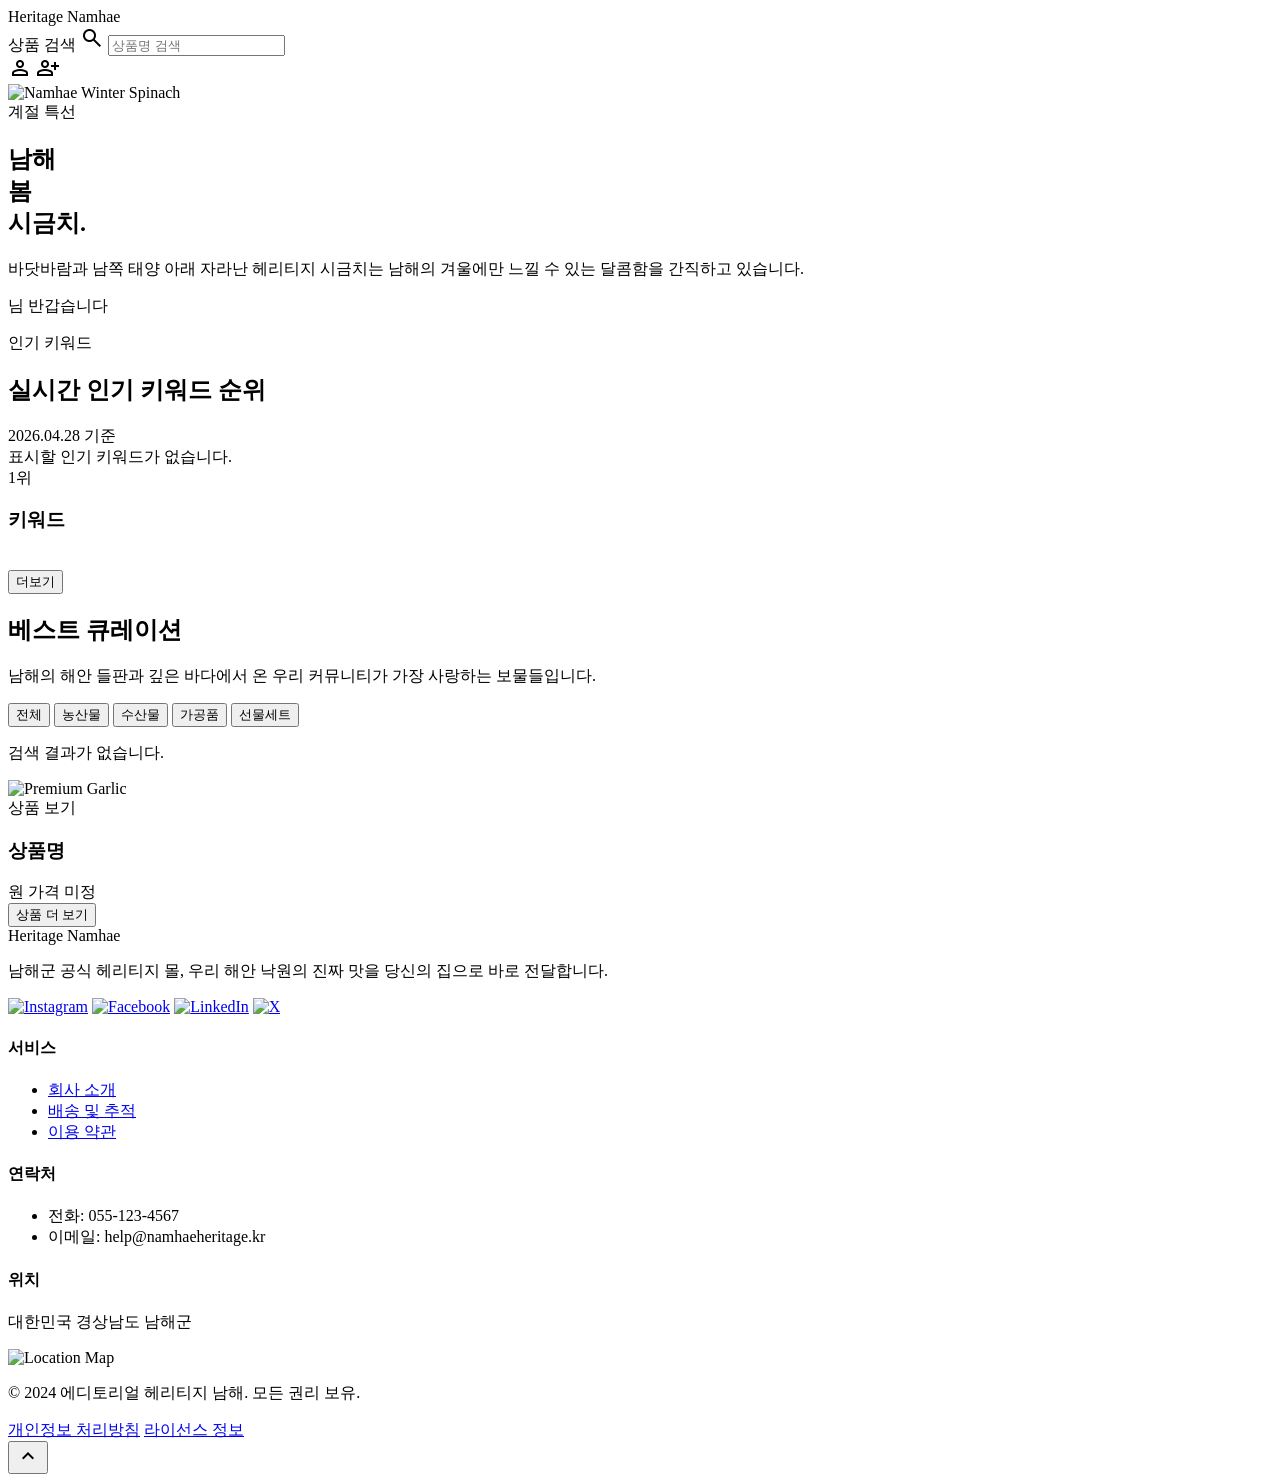
==== bin/main/templates/index.html @ c66fe61a "11" ====
<!DOCTYPE html>
<html lang="ko" xmlns:th="http://www.thymeleaf.org">
<head>
<meta charset="utf-8"/>
<meta content="width=device-width, initial-scale=1.0" name="viewport"/>
<title>Heritage Namhae11</title>
<link href="https://fonts.googleapis.com/css2?family=Material+Symbols+Outlined:wght,FILL@100..700,0..1&amp;display=swap" rel="stylesheet"/>
<script src="../static/js/auth.js" th:src="@{/js/auth.js(v=9)}" defer></script>
<script src="../static/js/index-complete.js" th:src="@{/js/index-complete.js}" defer></script>
<link rel="stylesheet" href="../static/css/common.css" th:href="@{/css/common.css}">
<link rel="stylesheet" href="../static/css/index.css" th:href="@{/css/index.css}">
</head>
<body class="index-page">
<header class="site-header main-header">
    <div class="site-header__inner">
        <div class="site-brand"><a th:href="@{/}">Heritage Namhae</a></div>
        <nav class="site-nav" aria-label="상단 메뉴">
            <form class="nav-search" id="nav-search-form" role="search" action="#best">
                <label class="sr-only" for="nav-search-input">상품 검색</label>
                <span class="material-symbols-outlined nav-search-icon" aria-hidden="true">search</span>
                <input id="nav-search-input" class="nav-search-input" type="search" name="q" placeholder="상품명 검색" autocomplete="off"/>
            </form>
            <div id="guestMenu">
                <a class="site-nav__icon-link material-symbols-outlined" th:href="@{/login.html}" aria-label="로그인">person</a>
                <a class="site-nav__icon-link material-symbols-outlined" th:href="@{/register.html}" aria-label="회원가입">person_add</a>
            </div>
            <div id="memberMenu" style="display: none;">
                <a class="site-nav__icon-link cart-link" href="/cart/view" aria-label="장바구니">
                    <span class="material-symbols-outlined" aria-hidden="true">shopping_bag</span>
                    <span id="cart-count-badge" class="cart-count-badge is-hidden">0</span>
                </a>
                <a class="site-nav__icon-link material-symbols-outlined" href="/member" id="member-dashboard-link" aria-label="회원페이지">person</a>
                <a class="site-nav__icon-link material-symbols-outlined" type="button" id="logoutBtn">person_remove</a>
            </div>
        </nav>
    </div>
</header>

<main>
    <section class="hero" id="newRecommendation">
        <div class="hero__media">
            <img alt="Namhae Winter Spinach" class="hero__image" data-alt="Close-up of vibrant green organic spinach leaves with dew drops in a sun-drenched coastal field of Namhae island at dawn" src="https://lh3.googleusercontent.com/aida-public/[base64]"/>
            <div class="hero__overlay"></div>
        </div>
        <div class="hero__inner">
            <div class="hero__content">
                <span class="season-badge">계절 특선</span>
                <h1 class="hero__title">남해<br/>봄<br/>시금치.</h1>
                <p class="hero__copy">바닷바람과 남쪽 태양 아래 자라난 헤리티지 시금치는 남해의 겨울에만 느낄 수 있는 달콤함을 간직하고 있습니다.</p>
            </div>
        </div>
    </section>

    <section class="products-section" id="best">
        <div class="section-container">
            <div class="member-welcome is-hidden" id="member-welcome" aria-live="polite">
                <span class="member-welcome__name" id="member-welcome-name"></span>님 반갑습니다
            </div>
            <section class="trend-keyword-section" aria-labelledby="trend-keyword-title">
                <div class="trend-keyword-section__header">
                    <div>
                        <p class="trend-keyword-section__eyebrow">&#51064;&#44592; &#53412;&#50892;&#46300;</p>
                        <div class="trend-keyword-section__title-row">
                            <h2 class="trend-keyword-section__title" id="trend-keyword-title">&#49892;&#49884;&#44036; &#51064;&#44592; &#53412;&#50892;&#46300; &#49692;&#50948;</h2>
                            <span th:if="${keywordCollectedAt != null}" class="trend-keyword-section__date">
                                <span th:text="${#temporals.format(keywordCollectedAt, 'yyyy.MM.dd')}">2026.04.28</span>
                                <span>&#32;&#44592;&#51456;</span>
                            </span>
                        </div>
                    </div>
                </div>

                <div th:if="${keywords == null or #lists.isEmpty(keywords)}" class="trend-keyword-empty">
                    &#54364;&#49884;&#54624; &#51064;&#44592; &#53412;&#50892;&#46300;&#44032; &#50630;&#49845;&#45768;&#45796;.
                </div>

                <div th:if="${keywords != null and !#lists.isEmpty(keywords)}" class="trend-keyword-grid">
                    <article
                        th:each="keyword, keywordStat : ${keywords}"
                        th:if="${keywordStat.index < 20}"
                        th:classappend="${keywordStat.index >= 10} ? ' trend-keyword-card--extra is-hidden' : ''"
                        class="trend-keyword-card">
                        <a class="trend-keyword-card__link js-trend-keyword-link" th:href="@{/dashboard_search_result(q=${keyword.keyword})}">
                            <div class="trend-keyword-card__top">
                                <span class="trend-keyword-card__rank">
                                    <span th:text="${keywordStat.index + 1}">1</span>&#50948;
                                </span>
                            </div>
                            <div class="trend-keyword-card__name-row">
                                <h3 class="trend-keyword-card__name" th:text="${keyword.keyword}">&#53412;&#50892;&#46300;</h3>
                            </div>
                            <img
                                class="trend-keyword-card__keyword-image"
                                data-keyword-image
                                th:attr="data-keyword=${keyword.keyword}"
                                src="https://placehold.co/320x240/e6f3ff/0066cc?text=Food"
                                alt=""
                                loading="lazy">
                        </a>
                    </article>
                </div>

                <div th:if="${keywords != null and #lists.size(keywords) > 10}" class="trend-keyword-more">
                    <button class="trend-keyword-more__button" id="trend-keyword-more-button" type="button" data-expanded="false">&#45908;&#48372;&#44592;</button>
                </div>
            </section>
            <div class="products-section__header">
                <div>
                    <h2 class="best-section-title">베스트 큐레이션</h2>
                    <p class="section-lead">남해의 해안 들판과 깊은 바다에서 온 우리 커뮤니티가 가장 사랑하는 보물들입니다.</p>
                </div>
                <div class="category-tabs" id="category-tabs">
                    <button class="tab-btn is-active" data-category="all">전체</button>
                    <button class="tab-btn" data-category="agricultural">농산물</button>
                    <button class="tab-btn" data-category="marine">수산물</button>
                    <button class="tab-btn" data-category="processed">가공품</button>
                    <button class="tab-btn" data-category="gift">선물세트</button>
                </div>
            </div>

            <p class="products-empty-message is-hidden" id="products-empty-message">검색 결과가 없습니다.</p>
            <div class="products-grid" id="products-grid">
                <div class="product-item" th:each="product : ${products}" th:data-category="${product.category != null ? product.category.tabKey : 'agricultural'}">
                    <div class="product-card" th:data-url="@{/product/view(id=${product.id})}" onclick="location.href=this.getAttribute('data-url')">
                        <div class="product-card__media">
                            <img alt="Premium Garlic" class="product-card__image" th:src="${product.imageUrl}"/>
                            <div class="product-card__action">
                                <a class="product-card__button" th:href="@{/product/view(id=${product.id})}">상품 보기</a>
                            </div>
                        </div>
                        <h3 class="product-card__name" th:text="${product.name}">상품명</h3>
                        <div class="product-card__price">
                            <span class="product-card__price-number" th:if="${product.price != null}" th:text="${#numbers.formatInteger(product.price, 3, 'COMMA')}"></span>
                            <span th:if="${product.price != null}">원</span>
                            <span th:unless="${product.price != null}">가격 미정</span>
                        </div>
                    </div>
                </div>
            </div>

            <div class="product-more-wrap">
                <button class="product-more-btn" id="product-more-btn" type="button">상품 더 보기</button>
            </div>
        </div>
    </section>
</main>

<footer class="site-footer">
    <div class="site-footer__grid">
        <div>
            <div class="site-footer__brand">Heritage Namhae</div>
            <p class="site-footer__copy">
                남해군 공식 헤리티지 몰, 우리 해안 낙원의 진짜 맛을 당신의 집으로 바로 전달합니다.
            </p>
            <div class="footer-socials">
                <a class="footer-social-link" href="https://www.instagram.com/" target="_blank" rel="noopener noreferrer" aria-label="Instagram"><img class="footer-social-icon" src="https://img.icons8.com/color/48/instagram-new--v1.png" alt="Instagram" /></a>
                <a class="footer-social-link" href="https://www.facebook.com/" target="_blank" rel="noopener noreferrer" aria-label="Facebook"><img class="footer-social-icon" src="https://img.icons8.com/color/48/facebook-new.png" alt="Facebook" /></a>
                <a class="footer-social-link" href="https://www.linkedin.com/" target="_blank" rel="noopener noreferrer" aria-label="LinkedIn"><img class="footer-social-icon" src="https://img.icons8.com/color/48/linkedin.png" alt="LinkedIn" /></a>
                <a class="footer-social-link" href="https://x.com/" target="_blank" rel="noopener noreferrer" aria-label="X"><img class="footer-social-icon" src="https://img.icons8.com/color/48/twitterx--v1.png" alt="X" /></a>
            </div>
        </div>
        <div>
            <h4 class="site-footer__title">서비스</h4>
            <ul class="site-footer__list">
                <li><a href="#">회사 소개</a></li>
                <li><a href="#">배송 및 추적</a></li>
                <li><a href="#">이용 약관</a></li>
            </ul>
        </div>
        <div>
            <h4 class="site-footer__title">연락처</h4>
            <ul class="site-footer__list">
                <li>전화: 055-123-4567</li>
                <li>이메일: help@namhaeheritage.kr</li>
            </ul>
        </div>
        <div>
            <h4 class="site-footer__title">위치</h4>
            <p class="site-footer__text">대한민국 경상남도 남해군</p>
            <div class="footer-map">
                <img alt="Location Map" class="footer-map-image" src="https://lh3.googleusercontent.com/aida-public/[base64]"/>
            </div>
        </div>
    </div>
    <div class="site-footer__bottom">
        <p>&copy; 2024 에디토리얼 헤리티지 남해. 모든 권리 보유.</p>
        <div class="site-footer__links">
            <a href="#">개인정보 처리방침</a>
            <a href="#">라이선스 정보</a>
        </div>
    </div>
</footer>

<button class="scroll-top-btn" id="scroll-top-btn" type="button" aria-label="상단으로 이동">
    <span class="material-symbols-outlined" aria-hidden="true">keyboard_arrow_up</span>
</button>
</body>
</html>
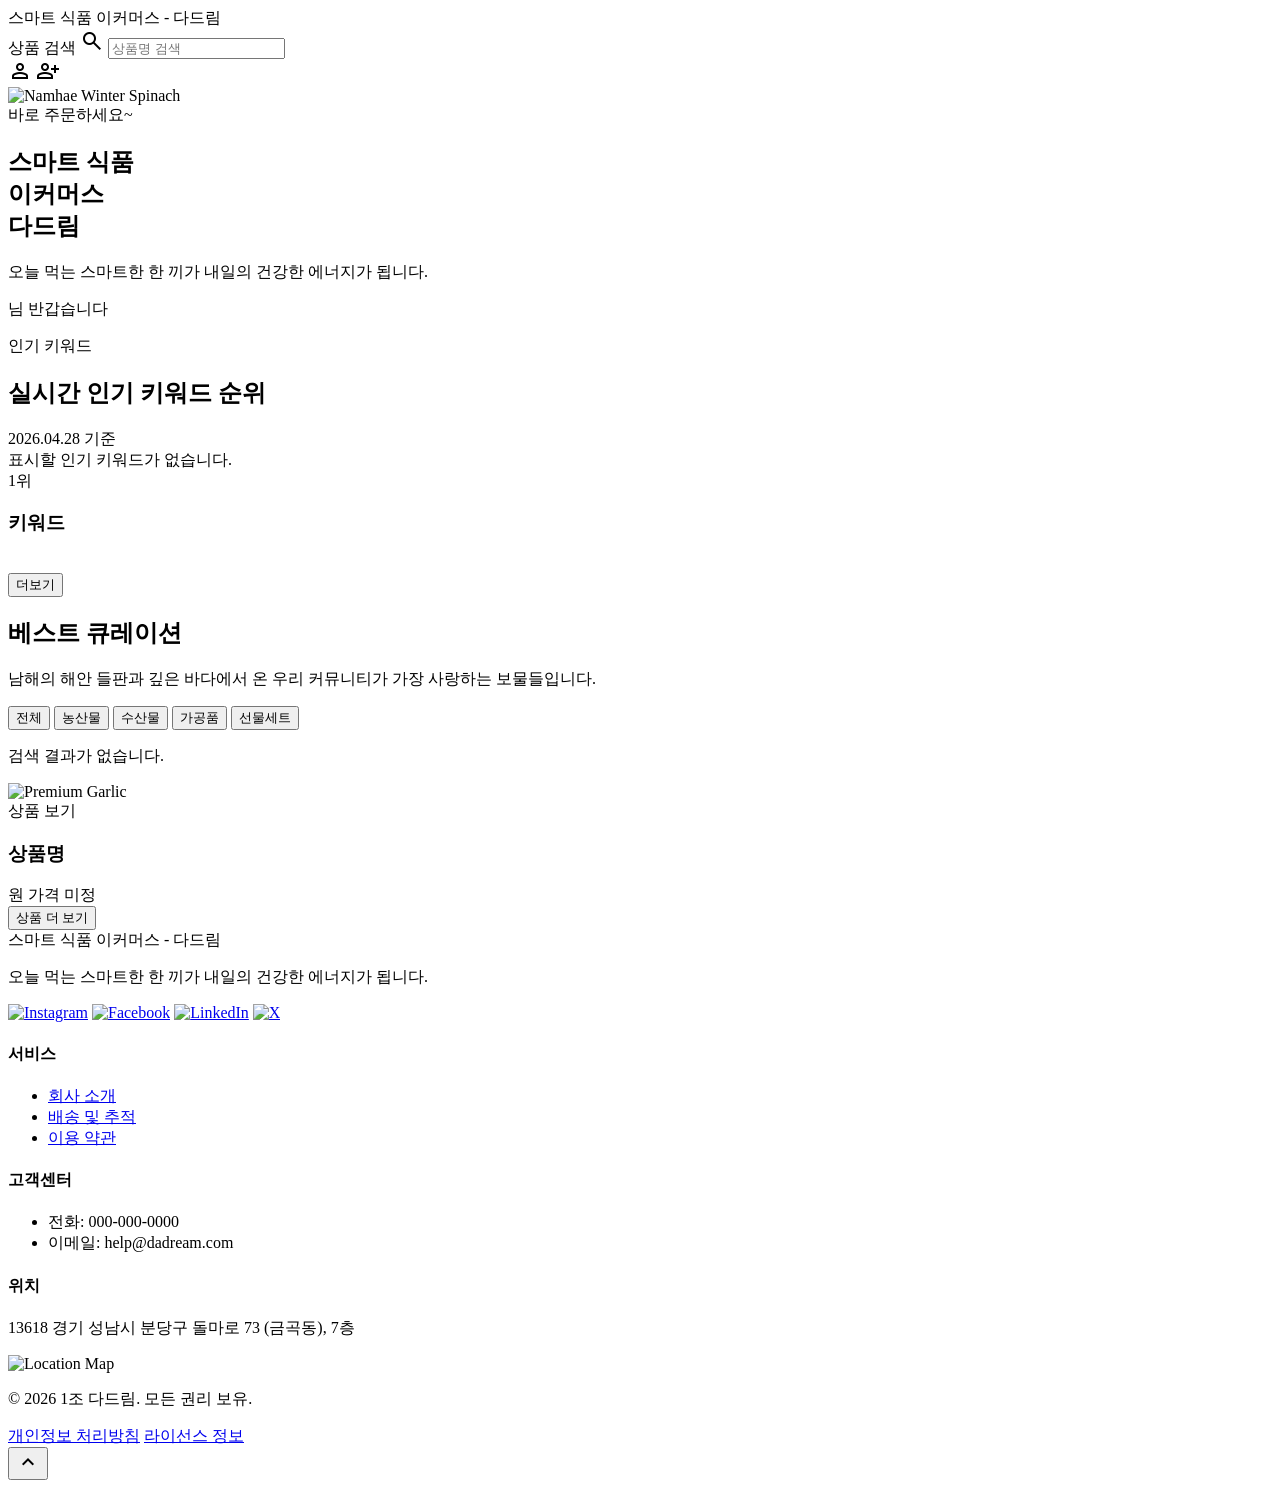
==== commit 7d95155b: "123" ====
--- a/bin/main/templates/index.html
+++ b/bin/main/templates/index.html
@@ -3,7 +3,7 @@
 <head>
 <meta charset="utf-8"/>
 <meta content="width=device-width, initial-scale=1.0" name="viewport"/>
-<title>Heritage Namhae11</title>
+<title>스마트 식품 이커머스 - 다드림123</title>
 <link href="https://fonts.googleapis.com/css2?family=Material+Symbols+Outlined:wght,FILL@100..700,0..1&amp;display=swap" rel="stylesheet"/>
 <script src="../static/js/auth.js" th:src="@{/js/auth.js(v=9)}" defer></script>
 <script src="../static/js/index-complete.js" th:src="@{/js/index-complete.js}" defer></script>
@@ -13,7 +13,7 @@
 <body class="index-page">
 <header class="site-header main-header">
     <div class="site-header__inner">
-        <div class="site-brand"><a th:href="@{/}">Heritage Namhae</a></div>
+        <div class="site-brand"><a th:href="@{/}">스마트 식품 이커머스 - 다드림</a></div>
         <nav class="site-nav" aria-label="상단 메뉴">
             <form class="nav-search" id="nav-search-form" role="search" action="#best">
                 <label class="sr-only" for="nav-search-input">상품 검색</label>
@@ -44,9 +44,9 @@
         </div>
         <div class="hero__inner">
             <div class="hero__content">
-                <span class="season-badge">계절 특선</span>
-                <h1 class="hero__title">남해<br/>봄<br/>시금치.</h1>
-                <p class="hero__copy">바닷바람과 남쪽 태양 아래 자라난 헤리티지 시금치는 남해의 겨울에만 느낄 수 있는 달콤함을 간직하고 있습니다.</p>
+                <span class="season-badge">바로 주문하세요~</span>
+                <h1 class="hero__title">스마트&nbsp;식품<br/>이커머스<br/>다드림</h1>
+                <p class="hero__copy">오늘 먹는 스마트한 한 끼가 내일의 건강한 에너지가 됩니다.</p>
             </div>
         </div>
     </section>
@@ -148,9 +148,9 @@
 <footer class="site-footer">
     <div class="site-footer__grid">
         <div>
-            <div class="site-footer__brand">Heritage Namhae</div>
+            <div class="site-footer__brand">스마트 식품 이커머스 - 다드림</div>
             <p class="site-footer__copy">
-                남해군 공식 헤리티지 몰, 우리 해안 낙원의 진짜 맛을 당신의 집으로 바로 전달합니다.
+                오늘 먹는 스마트한 한 끼가 내일의 건강한 에너지가 됩니다.
             </p>
             <div class="footer-socials">
                 <a class="footer-social-link" href="https://www.instagram.com/" target="_blank" rel="noopener noreferrer" aria-label="Instagram"><img class="footer-social-icon" src="https://img.icons8.com/color/48/instagram-new--v1.png" alt="Instagram" /></a>
@@ -168,22 +168,22 @@
             </ul>
         </div>
         <div>
-            <h4 class="site-footer__title">연락처</h4>
+            <h4 class="site-footer__title">고객센터</h4>
             <ul class="site-footer__list">
-                <li>전화: 055-123-4567</li>
-                <li>이메일: help@namhaeheritage.kr</li>
+                <li>전화: 000-000-0000</li>
+                <li>이메일: help@dadream.com</li>
             </ul>
         </div>
         <div>
             <h4 class="site-footer__title">위치</h4>
-            <p class="site-footer__text">대한민국 경상남도 남해군</p>
+            <p class="site-footer__text">13618 경기 성남시 분당구 돌마로 73 (금곡동), 7층</p>
             <div class="footer-map">
                 <img alt="Location Map" class="footer-map-image" src="https://lh3.googleusercontent.com/aida-public/[base64]"/>
             </div>
         </div>
     </div>
     <div class="site-footer__bottom">
-        <p>&copy; 2024 에디토리얼 헤리티지 남해. 모든 권리 보유.</p>
+        <p>&copy; 2026 1조 다드림. 모든 권리 보유.</p>
         <div class="site-footer__links">
             <a href="#">개인정보 처리방침</a>
             <a href="#">라이선스 정보</a>
